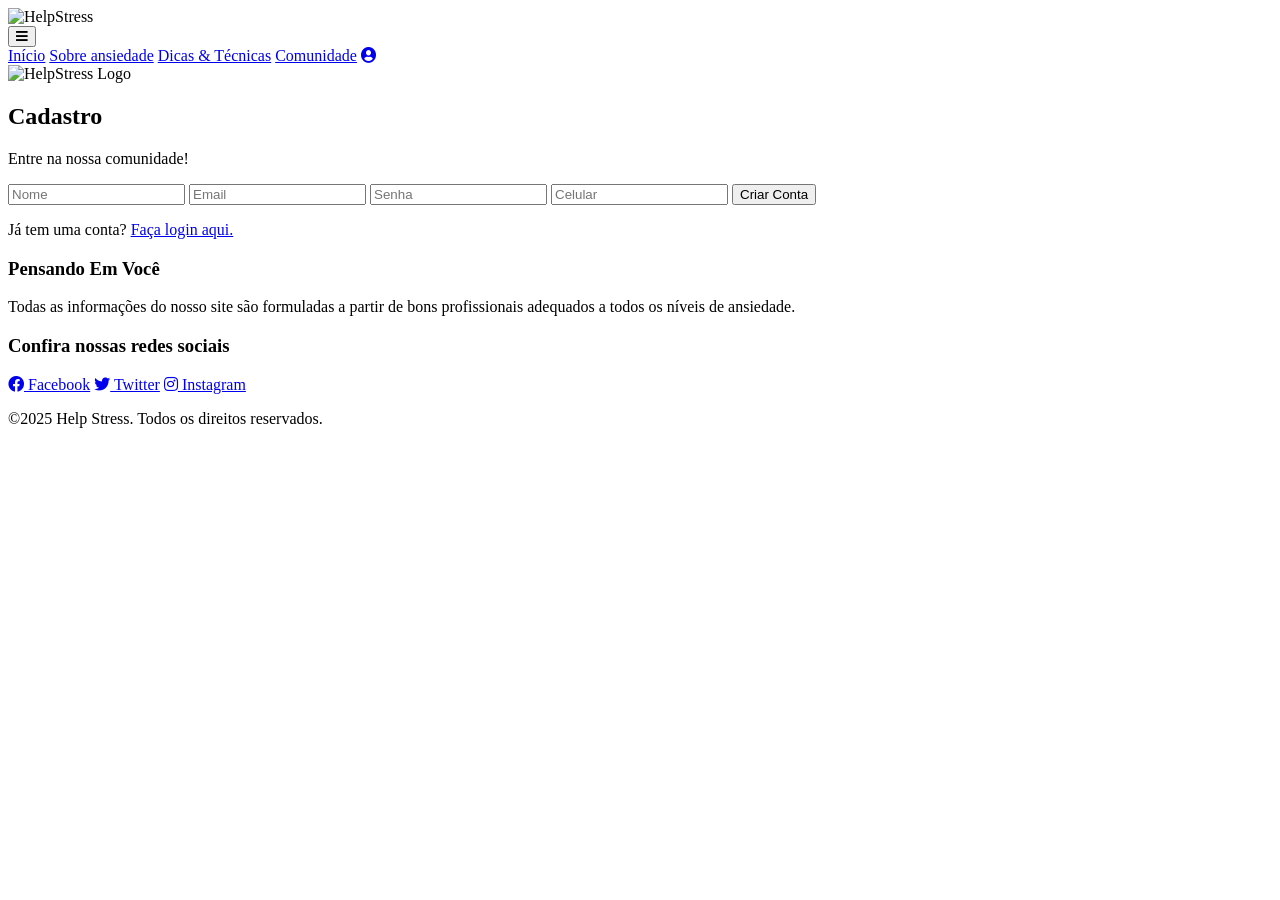
==== src/public/cadastro.html @ 3a328fd0 "Junção das Sprints" ====
<!DOCTYPE html>
<html lang="pt-br">
<head>
    <meta charset="UTF-8">
    <meta name="viewport" content="width=device-width, initial-scale=1.0">
    <title>Cadastro - HelpStress</title>
    <link rel="stylesheet" href="/assets/css/cadastro.css">
    <link rel="stylesheet" href="https://cdnjs.cloudflare.com/ajax/libs/font-awesome/5.15.4/css/all.min.css">
</head>
<body>
    <header>
        <nav>
            <div class="logo">
                <img src="/assets/img/helpStressLogo.jpeg" alt="HelpStress">
            </div>
            <button class="mobile-menu-btn">
                <i class="fas fa-bars"></i>
            </button>
            <div class="nav-links">
                <a href="index.html">Início</a>
                <a href="sobre.html">Sobre ansiedade</a>
                <a href="dicas.html">Dicas & Técnicas</a>
                <a href="comunidade.html">Comunidade</a>
                <a href="perfil.html" class="profile-icon"><i class="fas fa-user-circle"></i></a>
            </div>
        </nav>
    </header>

    <main>
        <section class="cadastro-hero">
            <div class="cadastro-card">
                <img src="/assets/img/helpStressLogo.jpeg" alt="HelpStress Logo" class="cadastro-logo">
                <h2>Cadastro</h2>
                <p>Entre na nossa comunidade!</p>
                <form class="cadastro-form">
                    <input type="text" placeholder="Nome" required>
                    <input type="email" placeholder="Email" required>
                    <input type="password" placeholder="Senha" required>
                    <input type="tel" placeholder="Celular">
                    <button type="submit">Criar Conta</button>
                </form>
                <p class="login-link">Já tem uma conta? <a href="#">Faça login aqui.</a></p>
            </div>
        </section>
    </main>

    <footer>
        <div class="footer-conteudo">
            <div class="footer-section">
                <h3 class="pensando">Pensando Em Você</h3>
                <p>Todas as informações do nosso site são formuladas a partir de bons profissionais adequados a todos os níveis de ansiedade.</p>
            </div>
            <div class="footer-section">
                <h3 class="redes">Confira nossas redes sociais</h3>
                <div class="social-links">
                    <a href="#"><i class="fab fa-facebook"></i> Facebook</a>
                    <a href="#"><i class="fab fa-twitter"></i> Twitter</a>
                    <a href="#"><i class="fab fa-instagram"></i> Instagram</a>
                </div>
            </div>
        </div>
        <div class="footer-bottom">
            <p>&copy;2025 Help Stress. Todos os direitos reservados.</p>
        </div>
    </footer>

    <script>
        const mobileMenuBtn = document.querySelector('.mobile-menu-btn');
        const navLinks = document.querySelector('.nav-links');
        if (mobileMenuBtn) {
            mobileMenuBtn.addEventListener('click', () => {
                navLinks.classList.toggle('active');
            });
        }
    </script>
</body>
</html>
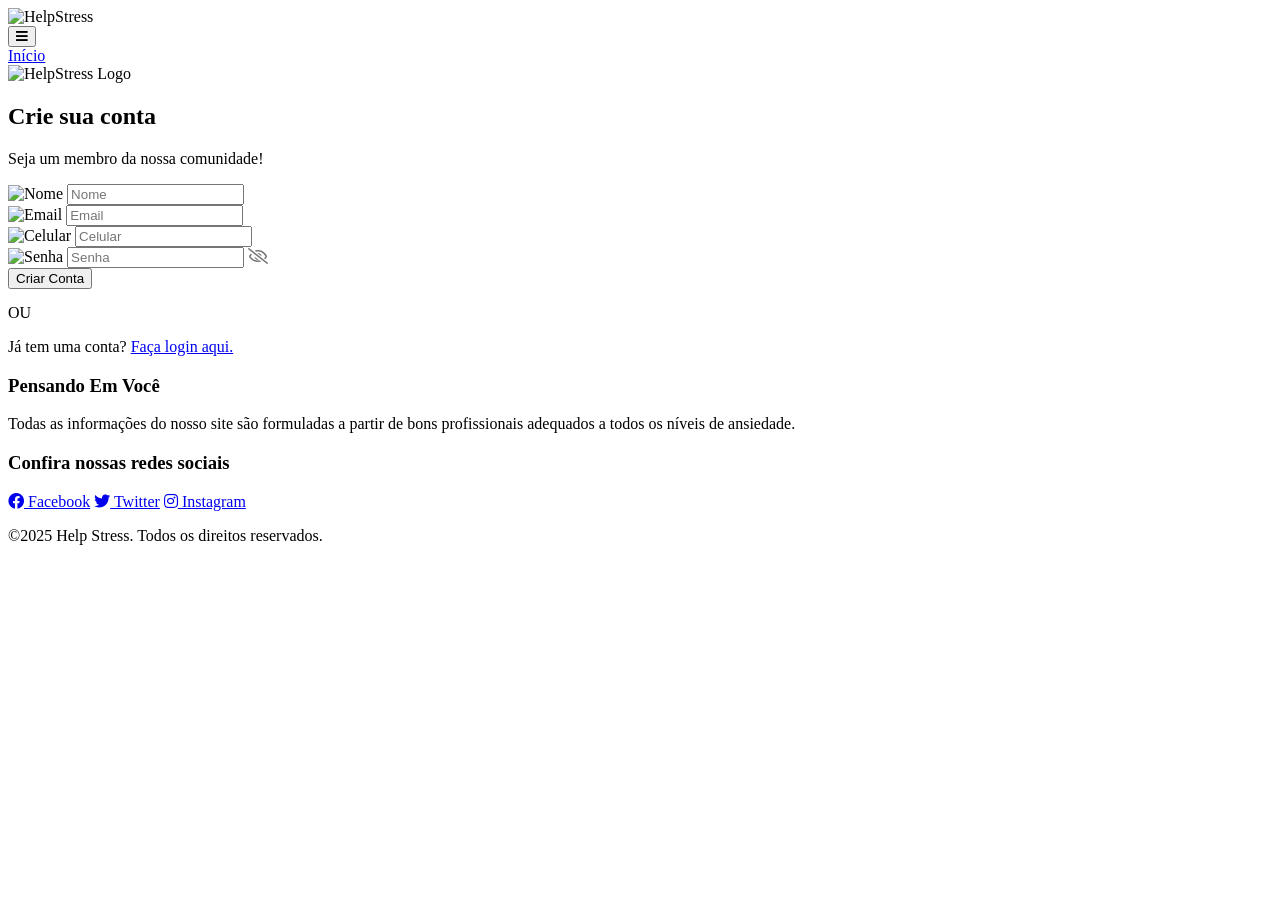
==== commit 45418c23: "Entrega-códigos" ====
--- a/src/public/cadastro.html
+++ b/src/public/cadastro.html
@@ -6,6 +6,7 @@
     <title>Cadastro - HelpStress</title>
     <link rel="stylesheet" href="/assets/css/cadastro.css">
     <link rel="stylesheet" href="https://cdnjs.cloudflare.com/ajax/libs/font-awesome/5.15.4/css/all.min.css">
+    <link href="https://fonts.googleapis.com/css2?family=Nunito:wght@400;600;700&display=swap" rel="stylesheet">
 </head>
 <body>
     <header>
@@ -18,10 +19,6 @@
             </button>
             <div class="nav-links">
                 <a href="index.html">Início</a>
-                <a href="sobre.html">Sobre ansiedade</a>
-                <a href="dicas.html">Dicas & Técnicas</a>
-                <a href="comunidade.html">Comunidade</a>
-                <a href="perfil.html" class="profile-icon"><i class="fas fa-user-circle"></i></a>
             </div>
         </nav>
     </header>
@@ -29,17 +26,36 @@
     <main>
         <section class="cadastro-hero">
             <div class="cadastro-card">
-                <img src="/assets/img/helpStressLogo.jpeg" alt="HelpStress Logo" class="cadastro-logo">
-                <h2>Cadastro</h2>
-                <p>Entre na nossa comunidade!</p>
-                <form class="cadastro-form">
-                    <input type="text" placeholder="Nome" required>
-                    <input type="email" placeholder="Email" required>
-                    <input type="password" placeholder="Senha" required>
-                    <input type="tel" placeholder="Celular">
+                <img src="/assets/img/helpStressLogo.jpeg" alt="HelpStress Logo" class="cadastro-card-logo">
+                <h2 class="cadastro-card-title">Crie sua conta</h2>
+                <p class="cadastro-card-subtitle">Seja um membro da nossa comunidade!</p>
+                <form id="formCadastro" class="cadastro-form">
+                    <div class="input-group">
+                        <img src="/assets/img/nome.png" alt="Nome" width="25px" height="25px">
+                        <input type="text" id="nome" placeholder="Nome" required>
+                    </div>
+                    <div class="input-group">
+                        <img src="/assets/img/email.png" alt="Email">
+                        <input type="email" id="email" placeholder="Email" required>
+                    </div>
+                    <div class="input-group">
+                        <img src="/assets/img/celular.png" alt="Celular">
+                        <input type="tel" id="celular" placeholder="Celular">
+                    </div>
+                    <div class="input-group password-input-group">
+                        <img src="/assets/img/senha.png" alt="Senha">
+                        <input type="password" id="senha" placeholder="Senha" required>
+                        <span class="toggle-password" onclick="togglePasswordVisibility()">
+                            <i class="far fa-eye-slash" style="color: #757575;"></i>
+                        </span>
+                    </div>
                     <button type="submit">Criar Conta</button>
                 </form>
-                <p class="login-link">Já tem uma conta? <a href="#">Faça login aqui.</a></p>
+                <div id="cadastro-message" style="margin-top: 15px; text-align: center; font-weight: bold;"></div>
+                <div class="or-separator">
+                    <span>OU</span>
+                </div>
+                <p class="login-link">Já tem uma conta? <a href="login.html">Faça login aqui.</a></p>
             </div>
         </section>
     </main>
@@ -73,5 +89,21 @@
             });
         }
     </script>
+    <script type="module" src="/assets/js/cadastro.js"></script>
+    <script>
+        function togglePasswordVisibility() {
+            const passwordInput = document.getElementById('senha');
+            const toggleIcon = document.querySelector('.toggle-password i');
+            if (passwordInput.type === 'password') {
+                passwordInput.type = 'text';
+                toggleIcon.classList.remove('fa-eye-slash');
+                toggleIcon.classList.add('fa-eye');
+            } else {
+                passwordInput.type = 'password';
+                toggleIcon.classList.remove('fa-eye');
+                toggleIcon.classList.add('fa-eye-slash');
+            }
+        }
+    </script>
 </body>
 </html>
